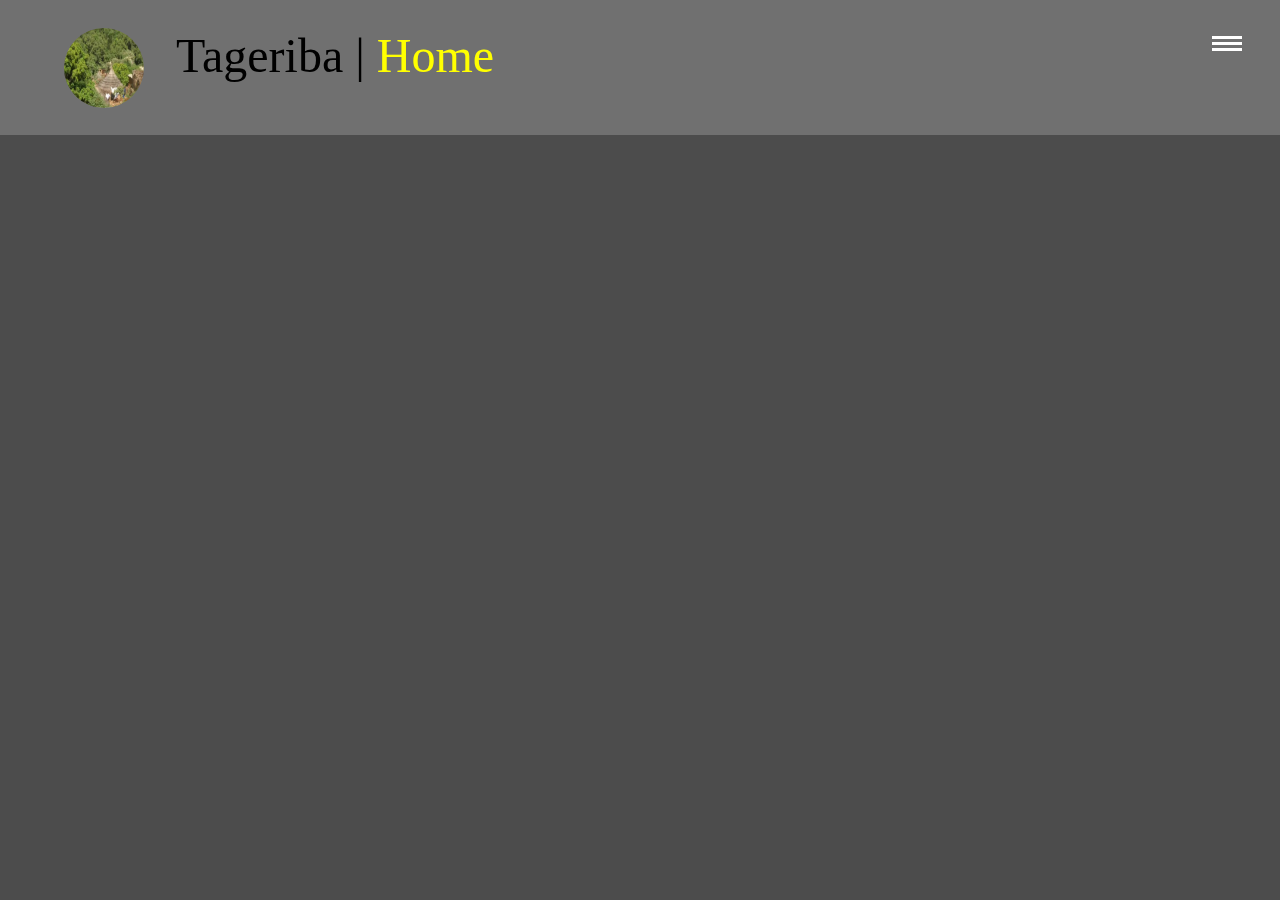
==== about.html @ 6ea8dfa3 "added complete homepage" ====
<!DOCTYPE html>
<html lang="en">
<head>
    <meta charset="UTF-8">
    <meta http-equiv="X-UA-Compatible" content="IE=edge">
    <meta name="viewport" content="width=device-width, initial-scale=1.0">

    <link rel="stylesheet" href="main.css">
    <title>About | Welcome</title>
</head>
<body id="aboutbodysect">
    <div class="overlaycontainer">
        <div class="menu ">
            <div class="top"></div>
            <div class="hide"></div>
            <div class="botm"></div>
        </div>
    
        <header>
            <div class="container">
                <div class="logo">
                    <img src="/images/valage.jpg" alt="">
                    <h1 class="logoname">Tageriba | <span>Home</span></h1>
                </div>
            </div>
        </header>
        <!--navsection -->
        <div class="navsection">
            <div class="container">
                <section class="sect1">
                    <div class="imgsect">
                        <img src="/images/valage.jpg" alt="">
                    </div>
                    <div class="detailsect">
                        <h1>Tageriba ganah gariba</h1>
                        <h3>
                            It is all about a small beloved village which is in north west Sudan in darfur region for more
                            info visit the about page
                        </h3>
                    </div>
                </section>
    
                <section class="sect2">
                    <nav>
                        <ul>
                            <li><a href="index.html">Home</a></li>
    
                            <li><a href="about.html">About</a></li>
    
                            <li><a href="author.html">Author</a></li>
                        </ul>
                    </nav>
    
                </section>
            </div>
        </div>
    </div>

    <script src="main.js"></script>
</body>
</html>
---- main.css ----
.overlaycontainer {
  position: fixed;
  top: 0;
  right: 0;
  z-index: 5;
  height: 100vh;
  width: 100vw;
  background-color: rgba(0, 0, 0, 0.7);
}

.overlaycontainer header .container {
  position: absolute;
  top: 0;
  left: 0;
  width: 100vw;
  height: 15vh;
  background: rgba(255, 255, 255, 0.2);
  display: flex;
  align-items: center;
  z-index: 80;
}

.overlaycontainer header .container .logo {
  margin-left: 5vw;
  display: flex;
}

.overlaycontainer header .container .logo img {
  width: 5rem;
  height: 5rem;
  border-radius: 50%;
}

.overlaycontainer header .container .logo .logoname {
  margin-left: 2rem;
  font-size: 3rem;
  font-weight: 400;
}

.overlaycontainer header .container .logo .logoname span {
  color: yellow;
}

.overlaycontainer .menu {
  position: fixed;
  z-index: 500;
  right: 3vw;
  top: 4vh;
  display: flex;
  height: 15px;
  flex-direction: column;
  justify-content: space-between;
  cursor: pointer;
  transition: all .5s linear;
}

.overlaycontainer .menu div {
  width: 30px;
  height: 3px;
  background: white;
}

.overlaycontainer .close {
  transform: rotate(45deg) translateY(10px);
  transition: all .5s linear;
  cursor: pointer;
}

.overlaycontainer .close div {
  position: absolute;
  top: 30%;
  right: 0;
  transition: all .5s linear;
}

.overlaycontainer .close .top {
  transform: rotate(90deg);
  transition: all .5s linear;
}

.overlaycontainer .close .hide {
  display: none;
  transition: all .5s linear;
}

.overlaycontainer .navsection {
  position: fixed;
  width: 100vw;
  height: 100vh;
  top: 0;
  right: 0;
  z-index: 100;
}

.overlaycontainer .navsection .container {
  height: 100%;
  width: 100%;
  display: flex;
}

.overlaycontainer .navsection .container section {
  width: 50%;
  height: 100%;
}

.overlaycontainer .navsection .container .sect1 {
  background: rgba(255, 255, 255, 0.5);
  display: flex;
  flex-direction: column;
  justify-content: center;
  align-items: center;
  transform: translate3d(0, 100%, 0);
  transition: all .5s linear;
}

.overlaycontainer .navsection .container .sect1 .imgsect {
  margin-bottom: 2rem;
  border-radius: 50%;
}

.overlaycontainer .navsection .container .sect1 .imgsect img {
  width: 10rem;
  height: 10rem;
  border-radius: 50%;
}

.overlaycontainer .navsection .container .sect1 .detailsect {
  width: 70%;
}

.overlaycontainer .navsection .container .sect1 .detailsect h1 {
  font-size: 3rem;
  font-weight: 300;
  line-height: 3rem;
}

.overlaycontainer .navsection .container .sect1 .detailsect h3 {
  font-size: 2rem;
  font-weight: 300;
  line-height: 3rem;
  margin-top: 1rem;
}

.overlaycontainer .navsection .container .sect2 {
  transform: translate3d(0, -100%, 0);
  transition: all .5s linear;
  background: rgba(0, 0, 0, 0.7);
}

.overlaycontainer .navsection .container .sect2 nav {
  display: flex;
  flex-direction: column;
  justify-content: center;
  align-items: center;
  height: 100vh;
}

.overlaycontainer .navsection .container .sect2 nav ul {
  list-style: none;
}

.overlaycontainer .navsection .container .sect2 nav ul li {
  margin: 5vh;
}

.overlaycontainer .navsection .container .sect2 nav ul li a {
  text-decoration: none;
  font-size: 2.5rem;
  cursor: pointer;
  color: #f4f4f4;
  font-style: italic;
  margin-top: 5vh;
  transition: all .5s linear;
}

.overlaycontainer .navsection .container .sect2 nav ul li a:hover {
  color: #1ec;
}

#homepagebody {
  overflow: hidden;
}

#homepagebody .bodyBg {
  position: fixed;
  width: 100vw;
  height: 100vh;
  left: 0;
  top: 0;
  z-index: 1;
}

#homepagebody .bodyBg .img {
  position: absolute;
  width: 100vw;
  height: 100vh;
  left: 0;
  top: 0;
  opacity: 0;
  transition: all .5s linear;
}

#homepagebody .bodyBg .show {
  opacity: 1;
}

* {
  padding: 0;
  margin: 0;
  box-sizing: border-box;
}

html {
  font-size: 16px;
}

@media (max-width: 1200px) {
  html {
    font-size: 13px;
  }
}

@media (max-width: 900px) {
  html {
    font-size: 10px;
  }
}

@media (max-width: 720px) {
  html {
    font-size: 10px;
  }
}

@media (max-width: 501px) {
  html {
    font-size: 8px;
  }
  .overlaycontainer header .container .logo {
    display: flex;
    align-items: center;
  }
  .overlaycontainer header .container .logo img {
    width: 10rem;
    height: 10rem;
  }
  .overlaycontainer header .container .logo .logoname {
    margin-left: 4rem;
  }
  .overlaycontainer .navsection .container .sect1 .imgsect img {
    width: 15rem;
    height: 15rem;
  }
  .overlaycontainer .navsection .container .sect1 .detailsect {
    width: 90%;
  }
}

@media (max-width: 380px) {
  html {
    font-size: 7px;
  }
}
/*# sourceMappingURL=main.css.map */
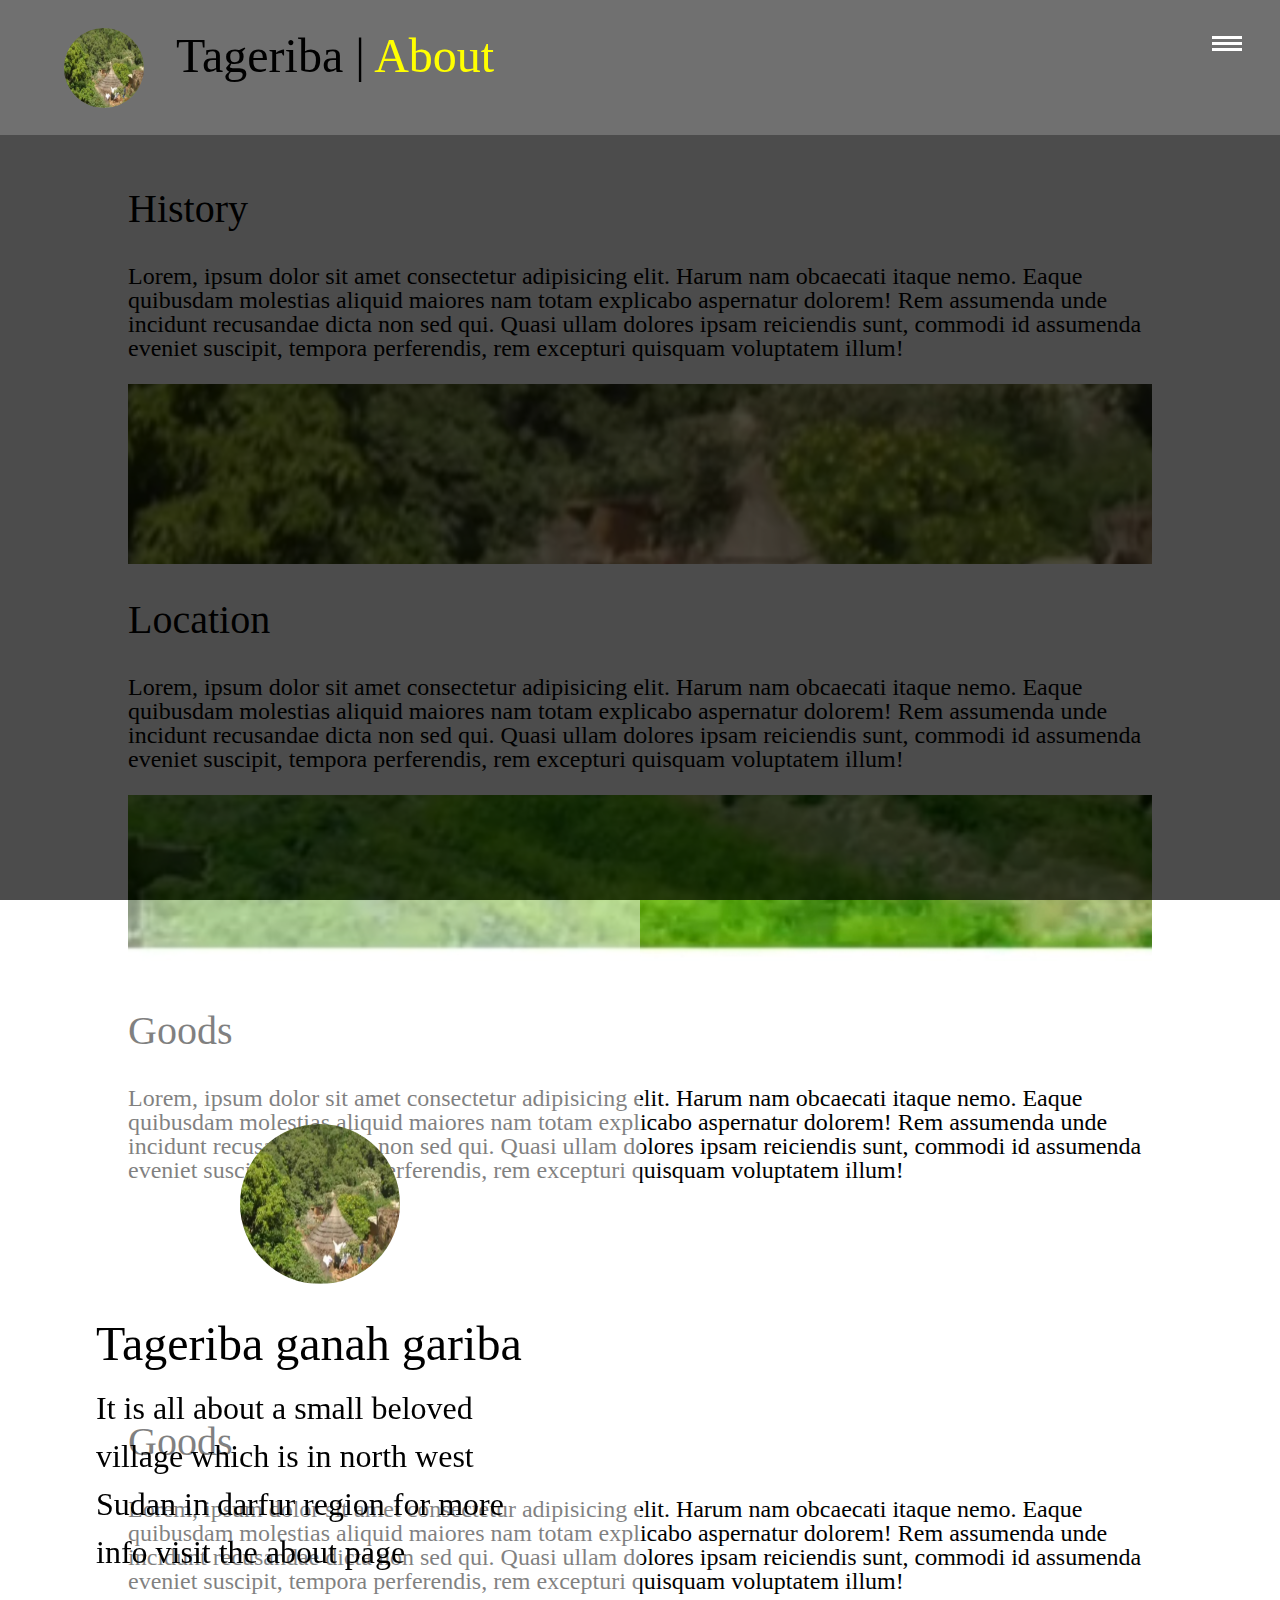
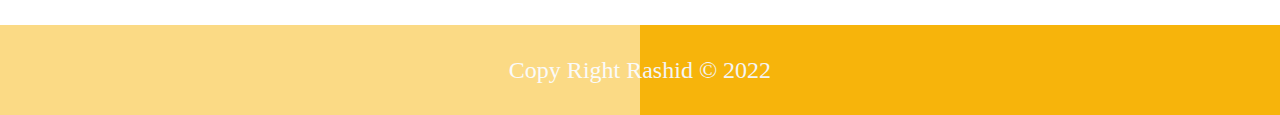
==== commit c9b56b39: "added all section" ====
--- a/about.html
+++ b/about.html
@@ -20,7 +20,7 @@
             <div class="container">
                 <div class="logo">
                     <img src="/images/valage.jpg" alt="">
-                    <h1 class="logoname">Tageriba | <span>Home</span></h1>
+                    <h1 class="logoname">Tageriba | <span>About</span></h1>
                 </div>
             </div>
         </header>
@@ -54,7 +54,51 @@
                 </section>
             </div>
         </div>
+
+        
+
+        
     </div>
+
+   <div class="aboutmainbody">
+       <div class="container">
+           <h3>History</h3>
+        
+        <p>Lorem, ipsum dolor sit amet consectetur adipisicing elit. Harum nam obcaecati itaque nemo. Eaque quibusdam molestias aliquid maiores nam totam explicabo aspernatur dolorem! Rem assumenda unde incidunt recusandae dicta non sed qui. Quasi ullam dolores ipsam reiciendis sunt, commodi id assumenda eveniet suscipit, tempora perferendis, rem excepturi quisquam voluptatem illum!</p>
+
+        <div class="imgage image1"></div>
+
+                <h3>Location</h3>
+                
+                <p>Lorem, ipsum dolor sit amet consectetur adipisicing elit. Harum nam obcaecati itaque nemo. Eaque quibusdam molestias
+                    aliquid maiores nam totam explicabo aspernatur dolorem! Rem assumenda unde incidunt recusandae dicta non sed qui.
+                    Quasi ullam dolores ipsam reiciendis sunt, commodi id assumenda eveniet suscipit, tempora perferendis, rem excepturi
+                    quisquam voluptatem illum!</p>
+                
+                <div class="imgage image2"></div>
+
+
+                        <h3>Goods</h3>
+                        
+                        <p>Lorem, ipsum dolor sit amet consectetur adipisicing elit. Harum nam obcaecati itaque nemo. Eaque quibusdam molestias
+                            aliquid maiores nam totam explicabo aspernatur dolorem! Rem assumenda unde incidunt recusandae dicta non sed qui.
+                            Quasi ullam dolores ipsam reiciendis sunt, commodi id assumenda eveniet suscipit, tempora perferendis, rem excepturi
+                            quisquam voluptatem illum!</p>
+                        
+                        <div class="imgage image3"></div>
+
+
+            <h3>Goods</h3>
+            
+            <p>Lorem, ipsum dolor sit amet consectetur adipisicing elit. Harum nam obcaecati itaque nemo. Eaque quibusdam molestias
+                aliquid maiores nam totam explicabo aspernatur dolorem! Rem assumenda unde incidunt recusandae dicta non sed qui.
+                Quasi ullam dolores ipsam reiciendis sunt, commodi id assumenda eveniet suscipit, tempora perferendis, rem excepturi
+                quisquam voluptatem illum!</p>
+
+       </div>
+
+       <footer><p>Copy Right Rashid &copy; 2022</p></footer>
+   </div>
 
     <script src="main.js"></script>
 </body>
--- a/main.css
+++ b/main.css
@@ -177,10 +177,29 @@
   color: #1ec;
 }
 
+footer {
+  width: 100vw;
+  text-align: center;
+  height: 10vh;
+  display: grid;
+  place-content: center;
+  background-color: #f7b40b;
+  margin-top: 2rem;
+}
+
+footer P {
+  font-size: 1.5rem;
+  color: #f4f4f4;
+}
+
 #homepagebody {
   overflow: hidden;
 }
 
+#homepagebody .overlaycontainer {
+  background: rgba(39, 40, 40, 0.5);
+}
+
 #homepagebody .bodyBg {
   position: fixed;
   width: 100vw;
@@ -202,6 +221,201 @@
 
 #homepagebody .bodyBg .show {
   opacity: 1;
+}
+
+.welcomingText {
+  width: 100vw;
+  height: 100vh;
+  display: grid;
+  place-items: center;
+}
+
+.welcomingText .container {
+  width: 50vw;
+}
+
+.welcomingText .content h1 {
+  color: #b8b6b6;
+  font-weight: 500;
+  font-size: 4rem;
+}
+
+.welcomingText .content h3 {
+  margin-top: 1rem;
+  font-size: 2.5rem;
+  font-weight: 300;
+  font-style: italic;
+  color: #acc8f3;
+}
+
+#aboutbodysect {
+  overflow-x: hidden;
+}
+
+.aboutmainbody {
+  width: 100vw;
+}
+
+.aboutmainbody .container {
+  padding-top: 17vh;
+  width: 80%;
+  margin: auto;
+}
+
+.aboutmainbody .container .imgage {
+  background-repeat: no-repeat;
+  background-size: cover;
+  width: 100%;
+  height: 20vh;
+  background-attachment: fixed;
+  margin: 1.5rem 0;
+}
+
+.aboutmainbody .container .image1 {
+  background-image: url(../images/valage.jpg);
+}
+
+.aboutmainbody .container .image2 {
+  background-image: url(../images/travel.jpg);
+}
+
+.aboutmainbody .container .image3 {
+  background-image: url(../images/tomatos.jpg);
+}
+
+.aboutmainbody .container p {
+  line-height: 1.5rem;
+  font-size: 1.5rem;
+}
+
+.aboutmainbody .container h3 {
+  margin: 2rem 0;
+  font-size: 2.5rem;
+  font-weight: 400;
+}
+
+#authorbodysect {
+  overflow-x: hidden;
+}
+
+#authorbodysect .overlaycontainer {
+  background-color: transparent;
+}
+
+#authorbodysect .authorwrapper {
+  background-color: rgba(0, 0, 0, 0.7);
+  width: 100vw;
+  padding-top: 20vh;
+  z-index: 70;
+  left: 0;
+  top: 0;
+}
+
+#authorbodysect .authorwrapper .container {
+  width: 80%;
+  margin: auto;
+  display: flex;
+  flex-direction: column;
+}
+
+#authorbodysect .authorwrapper .container .head {
+  display: flex;
+  margin-bottom: 2rem;
+}
+
+#authorbodysect .authorwrapper .container .head img {
+  width: 15rem;
+  height: 15rem;
+  border-radius: 50%;
+}
+
+#authorbodysect .authorwrapper .container .head .info {
+  margin: 5rem;
+}
+
+#authorbodysect .authorwrapper .container .head .info h3 {
+  font-size: 3rem;
+  line-height: 3.5rem;
+  font-weight: 400;
+}
+
+#authorbodysect .authorwrapper .container .about h3 {
+  font-size: 2rem;
+  font-weight: 300;
+  margin-top: 1rem;
+}
+
+#authorbodysect .authorwrapper .container .about p {
+  font-size: 1.5rem;
+}
+
+#authorbodysect .authorwrapper .container .about ul {
+  list-style: none;
+}
+
+#authorbodysect .authorwrapper .container .about ul li {
+  display: inline;
+  font-size: 1.7rem;
+  font-style: italic;
+  margin-right: 4vw;
+}
+
+#authorbodysect .authorwrapper .container .about ul li:nth-child(1) {
+  color: green;
+}
+
+#authorbodysect .authorwrapper .container .about ul li:nth-child(2) {
+  color: lime;
+}
+
+#authorbodysect .authorwrapper .container .about ul li:nth-child(3) {
+  color: yellow;
+}
+
+#authorbodysect .authorwrapper .container .contact h3 {
+  font-size: 2rem;
+  font-weight: 300;
+  margin-top: 1rem;
+}
+
+#authorbodysect .authorwrapper .container .contact .note p {
+  padding: 1rem;
+  font-size: 1.3;
+  font-style: italic;
+  background-color: rgba(255, 255, 255, 0.2);
+  border-radius: 5px;
+}
+
+#authorbodysect .authorwrapper .container .contact .form form button {
+  font-size: 1.3rem;
+  padding: .6rem;
+  outline: none;
+  border: none;
+  border-radius: .5rem;
+  background-color: green;
+}
+
+#authorbodysect .authorwrapper .container .contact .form form button:hover {
+  background-color: lime;
+}
+
+#authorbodysect .authorwrapper .container .contact .form form input, #authorbodysect .authorwrapper .container .contact .form form textarea {
+  display: block;
+  margin: 1rem 0;
+  outline: none;
+  width: 100%;
+  background: rgba(96, 105, 102, 0.3);
+  border: 1px solid lightgray;
+  font-size: 1.3rem;
+}
+
+#authorbodysect .authorwrapper .container .contact .form form input {
+  padding: .5rem;
+  border-radius: .4rem;
+}
+
+#authorbodysect .authorwrapper .container .contact .form form textarea {
+  border-radius: .4rem;
 }
 
 * {
@@ -222,27 +436,39 @@
 
 @media (max-width: 900px) {
   html {
-    font-size: 10px;
+    font-size: 13px;
+  }
+  .welcomingText .container {
+    width: 80%;
   }
 }
 
 @media (max-width: 720px) {
   html {
-    font-size: 10px;
+    font-size: 12px;
+  }
+  #authorbodysect .authorwrapper .container .head {
+    flex-direction: column;
+    justify-content: center;
+    align-items: center;
+    margin-bottom: 0;
+  }
+  #authorbodysect .authorwrapper .container .head .info {
+    margin: 1rem;
   }
 }
 
 @media (max-width: 501px) {
   html {
-    font-size: 8px;
+    font-size: 10px;
   }
   .overlaycontainer header .container .logo {
     display: flex;
     align-items: center;
   }
   .overlaycontainer header .container .logo img {
-    width: 10rem;
-    height: 10rem;
+    width: 9rem;
+    height: 9rem;
   }
   .overlaycontainer header .container .logo .logoname {
     margin-left: 4rem;
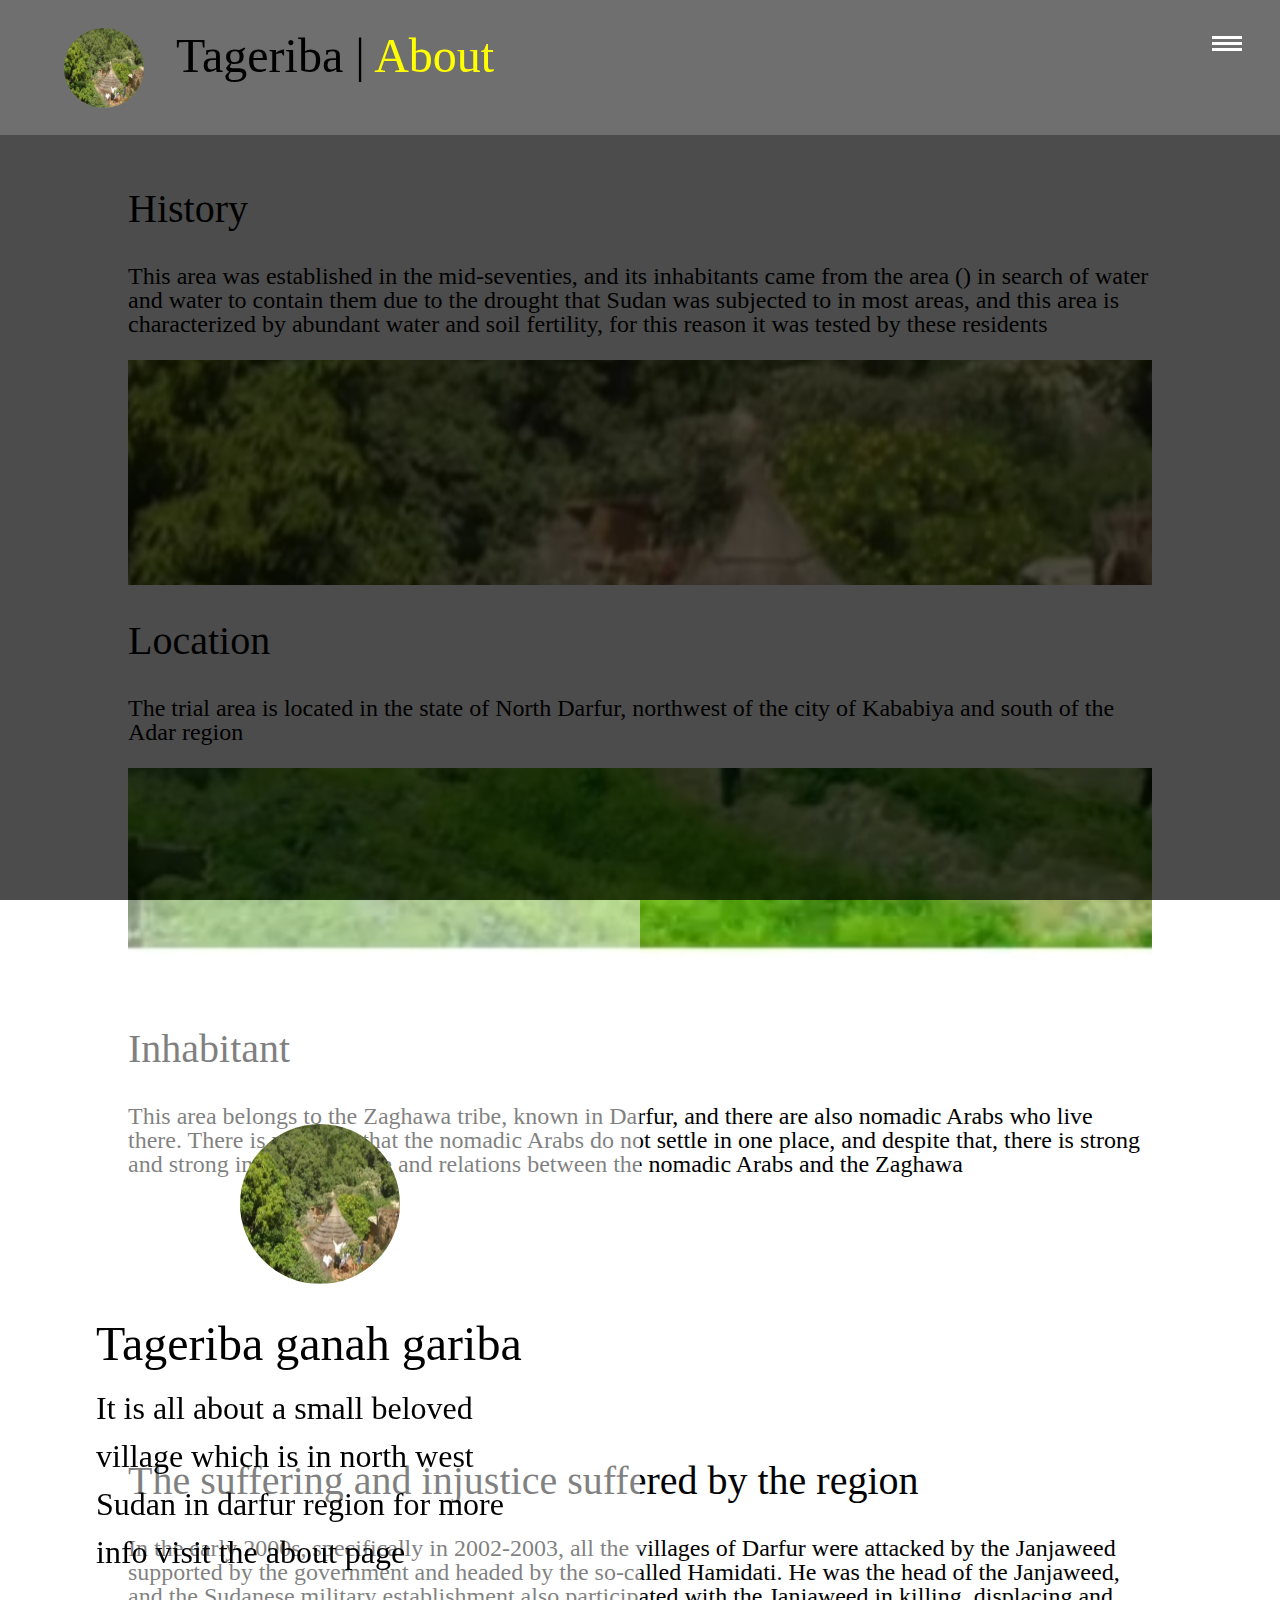
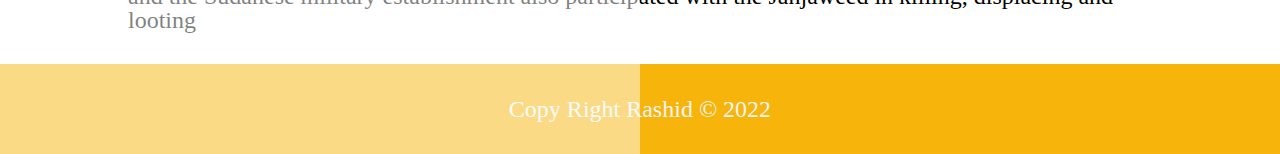
==== commit c6b5875c: "reviseed" ====
--- a/about.html
+++ b/about.html
@@ -64,36 +64,34 @@
        <div class="container">
            <h3>History</h3>
         
-        <p>Lorem, ipsum dolor sit amet consectetur adipisicing elit. Harum nam obcaecati itaque nemo. Eaque quibusdam molestias aliquid maiores nam totam explicabo aspernatur dolorem! Rem assumenda unde incidunt recusandae dicta non sed qui. Quasi ullam dolores ipsam reiciendis sunt, commodi id assumenda eveniet suscipit, tempora perferendis, rem excepturi quisquam voluptatem illum!</p>
+        <p>This area was established in the mid-seventies, and its inhabitants came from the area () in search of water and water
+        to contain them due to the drought that Sudan was subjected to in most areas, and this area is characterized by abundant
+        water and soil fertility, for this reason it was tested by these residents</p>
 
         <div class="imgage image1"></div>
 
                 <h3>Location</h3>
                 
-                <p>Lorem, ipsum dolor sit amet consectetur adipisicing elit. Harum nam obcaecati itaque nemo. Eaque quibusdam molestias
-                    aliquid maiores nam totam explicabo aspernatur dolorem! Rem assumenda unde incidunt recusandae dicta non sed qui.
-                    Quasi ullam dolores ipsam reiciendis sunt, commodi id assumenda eveniet suscipit, tempora perferendis, rem excepturi
-                    quisquam voluptatem illum!</p>
+                <p>The trial area is located in the state of North Darfur, northwest of the city of Kababiya and south of the Adar region</p>
                 
                 <div class="imgage image2"></div>
 
 
-                        <h3>Goods</h3>
+                        <h3>Inhabitant</h3>
                         
-                        <p>Lorem, ipsum dolor sit amet consectetur adipisicing elit. Harum nam obcaecati itaque nemo. Eaque quibusdam molestias
-                            aliquid maiores nam totam explicabo aspernatur dolorem! Rem assumenda unde incidunt recusandae dicta non sed qui.
-                            Quasi ullam dolores ipsam reiciendis sunt, commodi id assumenda eveniet suscipit, tempora perferendis, rem excepturi
-                            quisquam voluptatem illum!</p>
+                        <p>This area belongs to the Zaghawa tribe, known in Darfur, and there are also nomadic Arabs who live there. There is no
+                        doubt that the nomadic Arabs do not settle in one place, and despite that, there is strong and strong interdependence
+                        and relations between the nomadic Arabs and the Zaghawa 
+                        
+                        </p>
                         
                         <div class="imgage image3"></div>
 
+                        <h3>The suffering and injustice suffered by the region</h3>
+                        <p>In the early 2000s, specifically in 2002-2003, all the villages of Darfur were attacked by the Janjaweed supported by
+                        the government and headed by the so-called Hamidati. He was the head of the Janjaweed, and the Sudanese military
+                        establishment also participated with the Janjaweed in killing, displacing and looting</p>
 
-            <h3>Goods</h3>
-            
-            <p>Lorem, ipsum dolor sit amet consectetur adipisicing elit. Harum nam obcaecati itaque nemo. Eaque quibusdam molestias
-                aliquid maiores nam totam explicabo aspernatur dolorem! Rem assumenda unde incidunt recusandae dicta non sed qui.
-                Quasi ullam dolores ipsam reiciendis sunt, commodi id assumenda eveniet suscipit, tempora perferendis, rem excepturi
-                quisquam voluptatem illum!</p>
 
        </div>
 
--- a/main.css
+++ b/main.css
@@ -9,7 +9,7 @@
 }
 
 .overlaycontainer header .container {
-  position: absolute;
+  position: fixed;
   top: 0;
   left: 0;
   width: 100vw;
@@ -197,7 +197,7 @@
 }
 
 #homepagebody .overlaycontainer {
-  background: rgba(39, 40, 40, 0.5);
+  background: rgba(76, 75, 75, 0.3);
 }
 
 #homepagebody .bodyBg {
@@ -266,7 +266,7 @@
   background-repeat: no-repeat;
   background-size: cover;
   width: 100%;
-  height: 20vh;
+  height: 25vh;
   background-attachment: fixed;
   margin: 1.5rem 0;
 }
@@ -280,7 +280,7 @@
 }
 
 .aboutmainbody .container .image3 {
-  background-image: url(../images/tomatos.jpg);
+  background-image: url(../images/genocde.jpg);
 }
 
 .aboutmainbody .container p {
@@ -294,12 +294,23 @@
   font-weight: 400;
 }
 
+html {
+  transition: all 1s linear;
+}
+
 #authorbodysect {
   overflow-x: hidden;
 }
 
 #authorbodysect .overlaycontainer {
+  overflow-x: hidden;
+  overflow-y: auto;
   background-color: transparent;
+}
+
+#authorbodysect .overlaycontainer .navsection {
+  overflow: hidden;
+  visibility: hidden;
 }
 
 #authorbodysect .authorwrapper {
@@ -347,6 +358,11 @@
 
 #authorbodysect .authorwrapper .container .about p {
   font-size: 1.5rem;
+}
+
+#authorbodysect .authorwrapper .container .about p span {
+  color: limegreen;
+  font-style: italic;
 }
 
 #authorbodysect .authorwrapper .container .about ul {
@@ -361,7 +377,7 @@
 }
 
 #authorbodysect .authorwrapper .container .about ul li:nth-child(1) {
-  color: green;
+  color: #030bad;
 }
 
 #authorbodysect .authorwrapper .container .about ul li:nth-child(2) {
@@ -393,6 +409,7 @@
   border: none;
   border-radius: .5rem;
   background-color: green;
+  cursor: pointer;
 }
 
 #authorbodysect .authorwrapper .container .contact .form form button:hover {
@@ -418,6 +435,44 @@
   border-radius: .4rem;
 }
 
+#authorbodysect hr {
+  margin: 1rem 0;
+  border-color: #0076ff;
+}
+
+#authorbodysect .media {
+  margin-top: 1rem;
+}
+
+#authorbodysect .media .mediaLinks {
+  width: 70%;
+  display: flex;
+  justify-content: space-around;
+  align-items: center;
+  margin: auto;
+}
+
+#authorbodysect .media .mediaLinks a {
+  text-decoration: none;
+  font-size: 2.5rem;
+}
+
+#authorbodysect .media .mediaLinks a:nth-child(1) {
+  color: #376bdb;
+}
+
+#authorbodysect .media .mediaLinks a:nth-child(2) {
+  color: #07f317;
+}
+
+#authorbodysect .media .mediaLinks a:nth-child(3) {
+  color: #07a1e2;
+}
+
+#authorbodysect .media .mediaLinks a:nth-child(4) {
+  color: #ced7ce;
+}
+
 * {
   padding: 0;
   margin: 0;
@@ -446,6 +501,9 @@
 @media (max-width: 720px) {
   html {
     font-size: 12px;
+  }
+  .overlaycontainer .menu {
+    right: 5vw;
   }
   #authorbodysect .authorwrapper .container .head {
     flex-direction: column;
@@ -456,12 +514,22 @@
   #authorbodysect .authorwrapper .container .head .info {
     margin: 1rem;
   }
+  #authorbodysect .media .mediaLinks {
+    width: 95%;
+  }
 }
 
 @media (max-width: 501px) {
   html {
     font-size: 10px;
   }
+  .overlaycontainer .menu {
+    right: .5vw;
+    margin: 2rem 0 1rem 1rem;
+  }
+  .overlaycontainer .menu div {
+    width: 25px;
+  }
   .overlaycontainer header .container .logo {
     display: flex;
     align-items: center;
@@ -471,7 +539,7 @@
     height: 9rem;
   }
   .overlaycontainer header .container .logo .logoname {
-    margin-left: 4rem;
+    margin-left: 2rem;
   }
   .overlaycontainer .navsection .container .sect1 .imgsect img {
     width: 15rem;
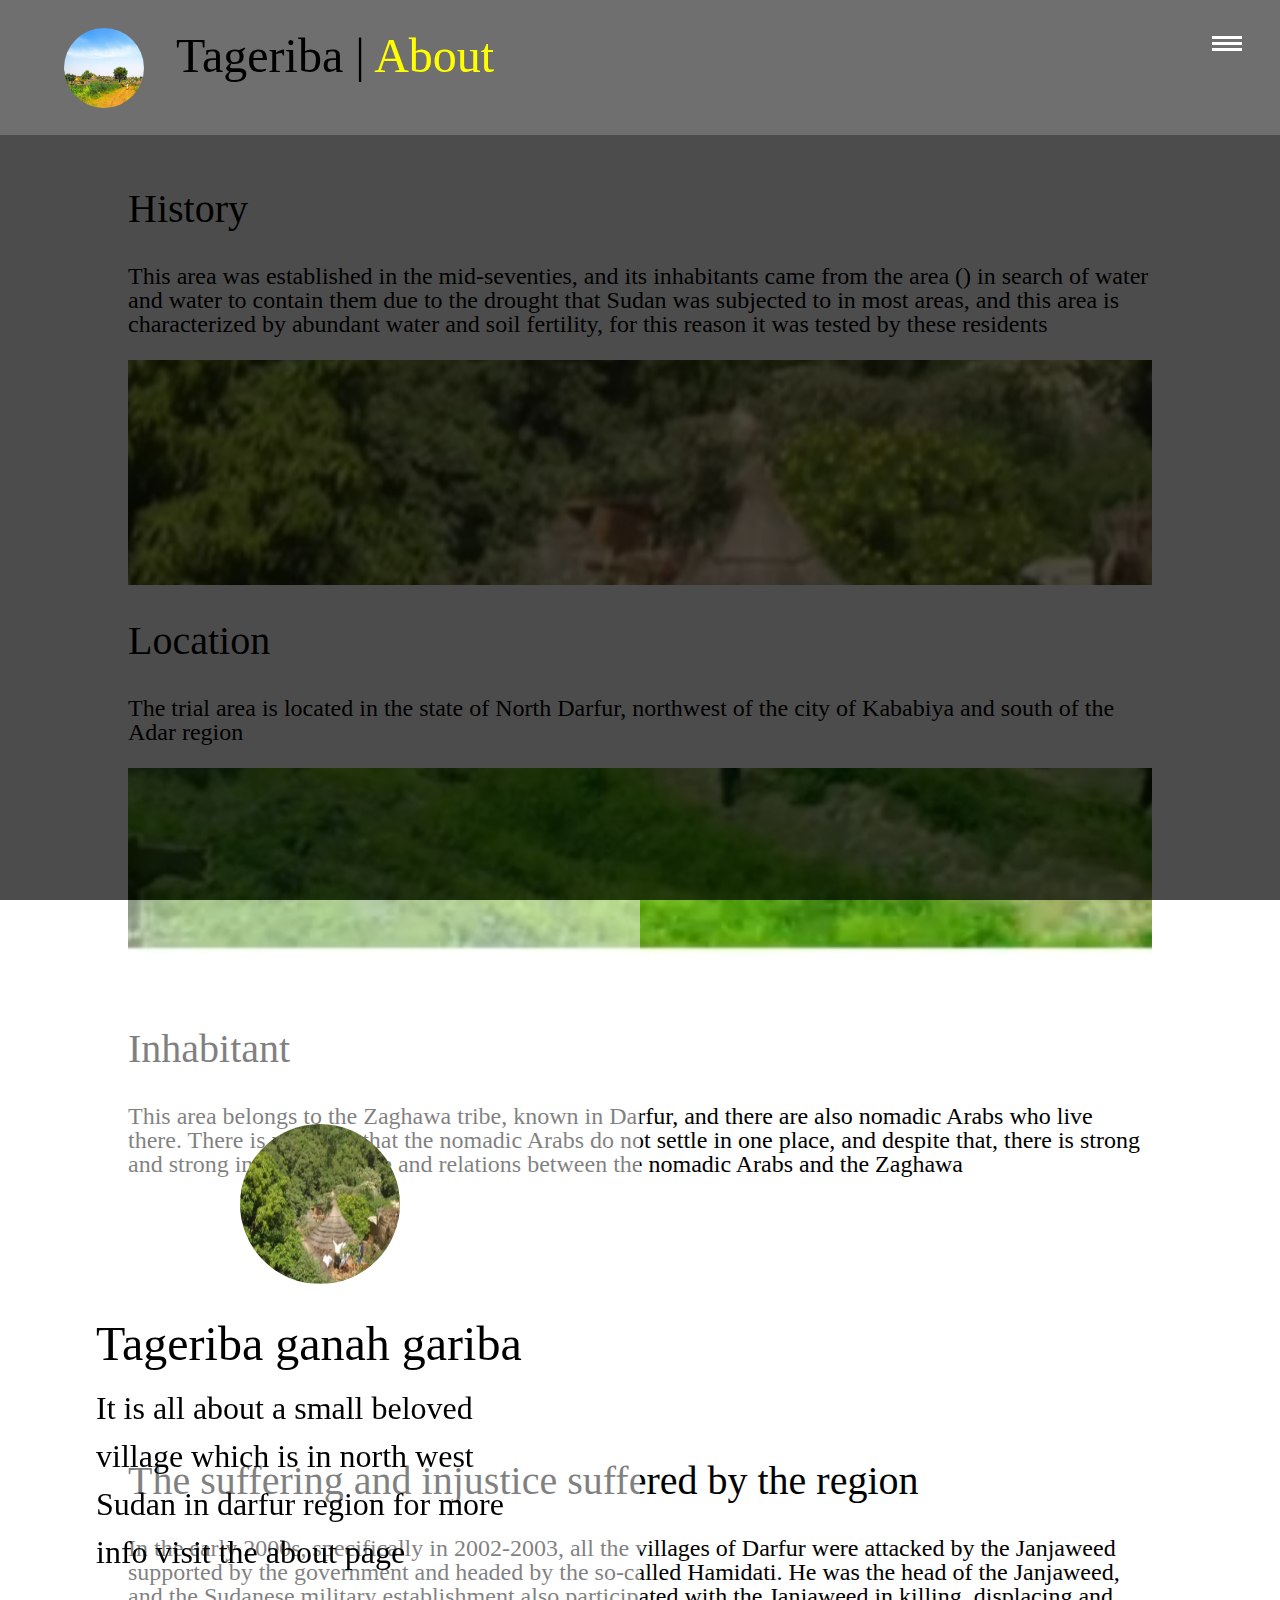
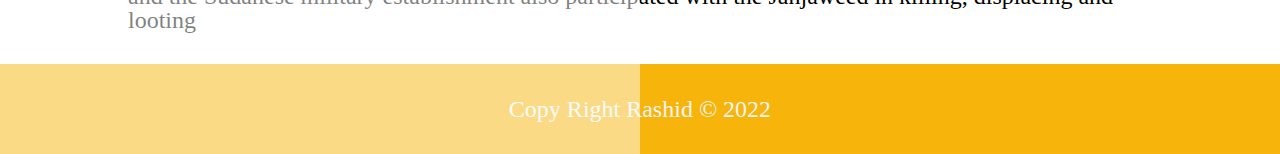
==== commit d02f7521: "chaged logo image" ====
--- a/about.html
+++ b/about.html
@@ -19,7 +19,7 @@
         <header>
             <div class="container">
                 <div class="logo">
-                    <img src="/images/valage.jpg" alt="">
+                    <img src="/images/beauty.jpg" alt="">
                     <h1 class="logoname">Tageriba | <span>About</span></h1>
                 </div>
             </div>
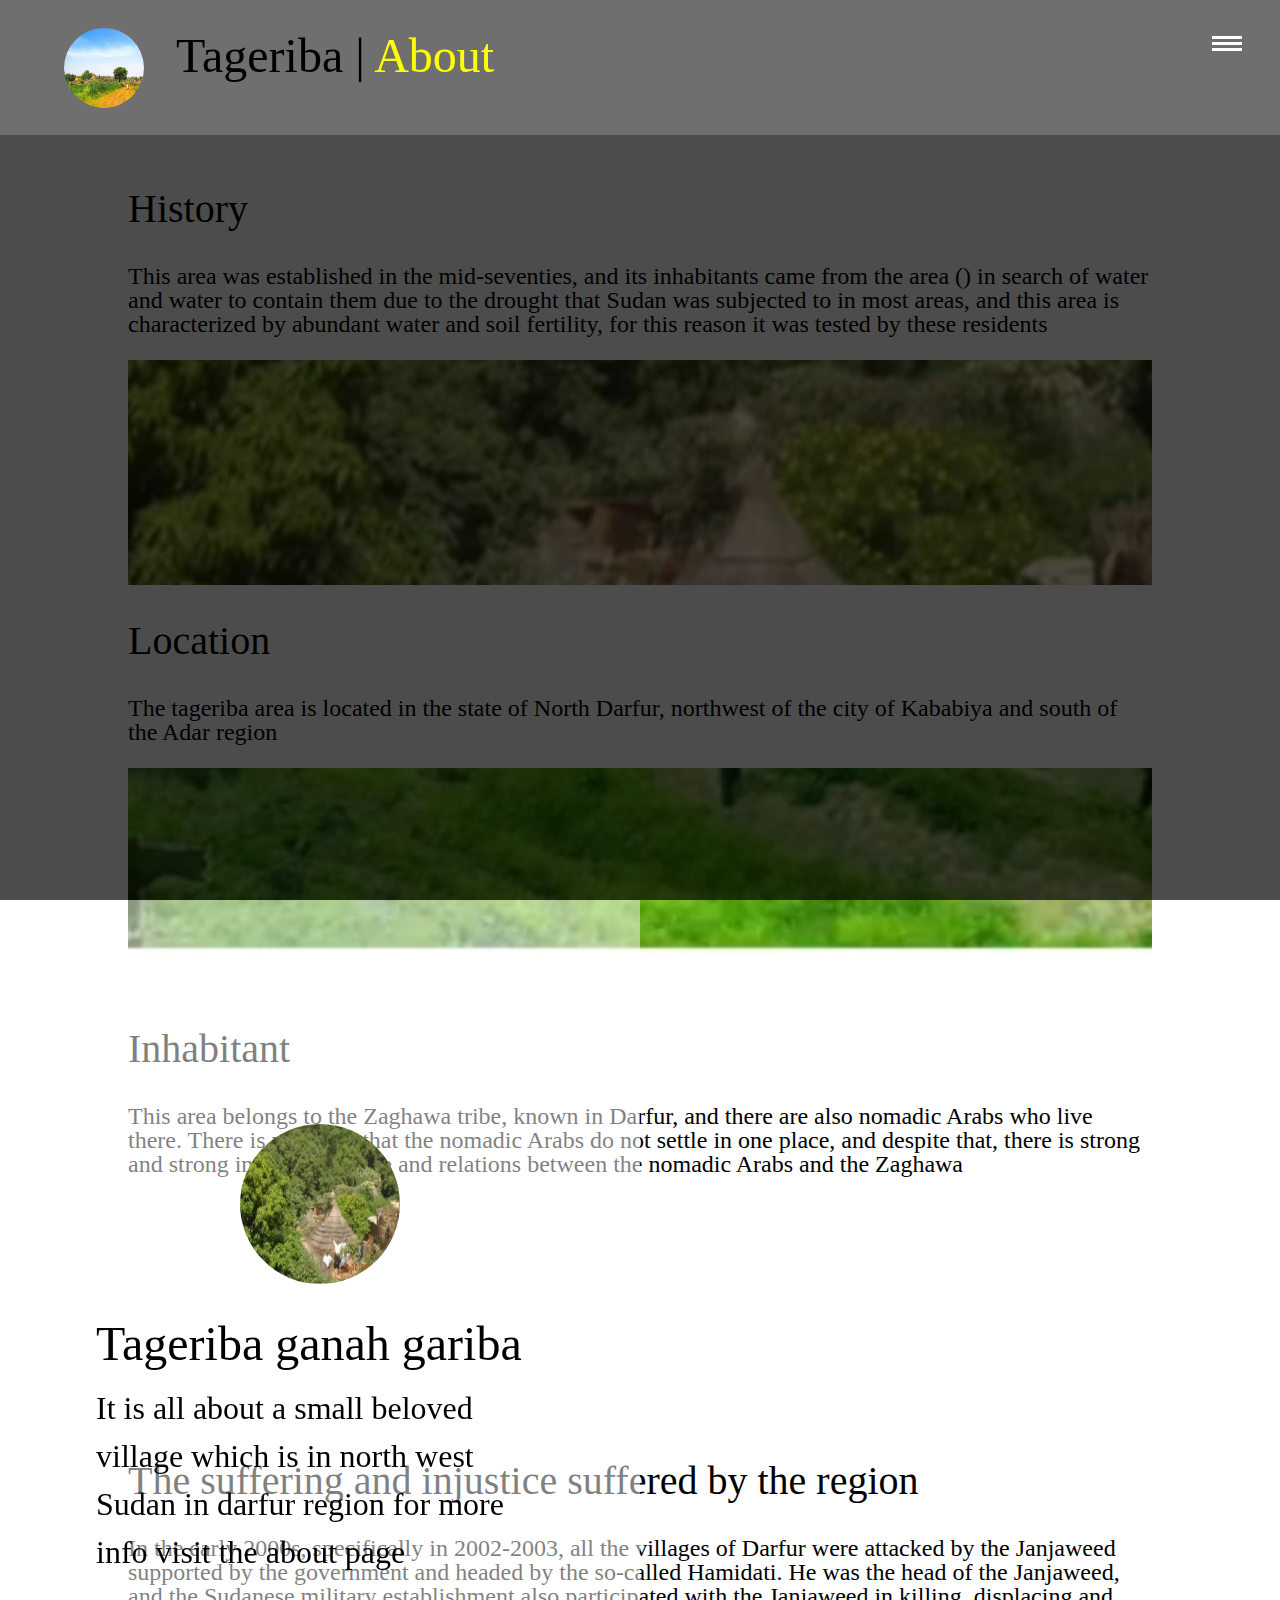
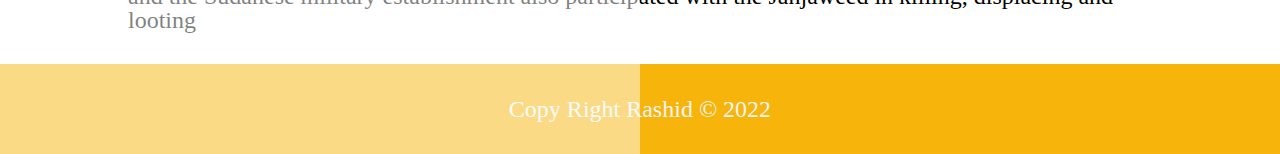
==== commit ad962501: "p" ====
--- a/about.html
+++ b/about.html
@@ -19,7 +19,7 @@
         <header>
             <div class="container">
                 <div class="logo">
-                    <img src="/images/beauty.jpg" alt="">
+                    <img src="images/beauty.jpg" alt="">
                     <h1 class="logoname">Tageriba | <span>About</span></h1>
                 </div>
             </div>
@@ -29,7 +29,7 @@
             <div class="container">
                 <section class="sect1">
                     <div class="imgsect">
-                        <img src="/images/valage.jpg" alt="">
+                        <img src="images/valage.jpg" alt="">
                     </div>
                     <div class="detailsect">
                         <h1>Tageriba ganah gariba</h1>
@@ -72,7 +72,7 @@
 
                 <h3>Location</h3>
                 
-                <p>The trial area is located in the state of North Darfur, northwest of the city of Kababiya and south of the Adar region</p>
+                <p>The tageriba area is located in the state of North Darfur, northwest of the city of Kababiya and south of the Adar region</p>
                 
                 <div class="imgage image2"></div>
 
--- a/main.css
+++ b/main.css
@@ -272,15 +272,15 @@
 }
 
 .aboutmainbody .container .image1 {
-  background-image: url(../images/valage.jpg);
+  background-image: url(images/valage.jpg);
 }
 
 .aboutmainbody .container .image2 {
-  background-image: url(../images/travel.jpg);
+  background-image: url(images/travel.jpg);
 }
 
 .aboutmainbody .container .image3 {
-  background-image: url(../images/genocde.jpg);
+  background-image: url(images/genocde.jpg);
 }
 
 .aboutmainbody .container p {
@@ -455,6 +455,11 @@
 #authorbodysect .media .mediaLinks a {
   text-decoration: none;
   font-size: 2.5rem;
+  transition: all .5s linear;
+}
+
+#authorbodysect .media .mediaLinks a:hover {
+  transform: scale(1.3);
 }
 
 #authorbodysect .media .mediaLinks a:nth-child(1) {
@@ -466,7 +471,7 @@
 }
 
 #authorbodysect .media .mediaLinks a:nth-child(3) {
-  color: #07a1e2;
+  color: #6e1515;
 }
 
 #authorbodysect .media .mediaLinks a:nth-child(4) {
@@ -500,7 +505,7 @@
 
 @media (max-width: 720px) {
   html {
-    font-size: 12px;
+    font-size: 13px;
   }
   .overlaycontainer .menu {
     right: 5vw;
@@ -521,11 +526,12 @@
 
 @media (max-width: 501px) {
   html {
-    font-size: 10px;
+    font-size: 12px;
   }
   .overlaycontainer .menu {
+    top: 1vh;
     right: .5vw;
-    margin: 2rem 0 1rem 1rem;
+    margin: 0rem 0 1rem 1rem;
   }
   .overlaycontainer .menu div {
     width: 25px;
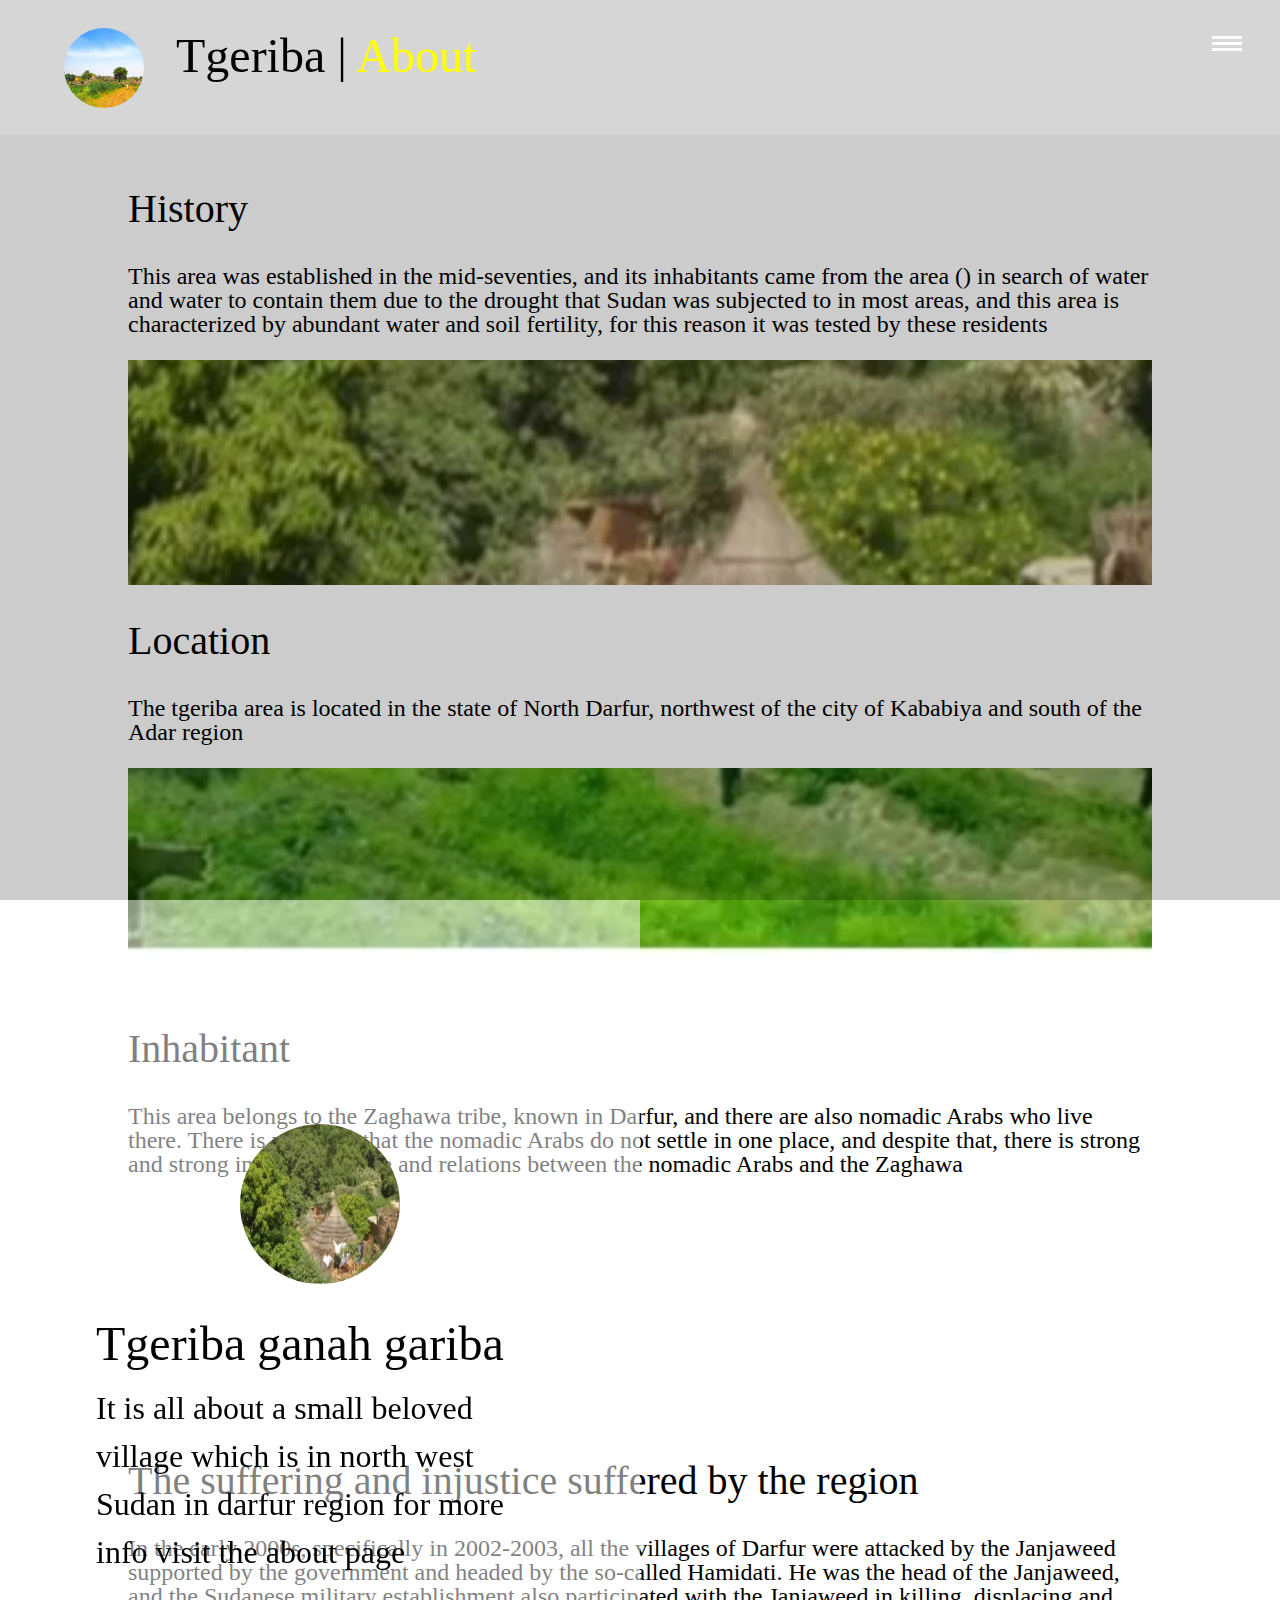
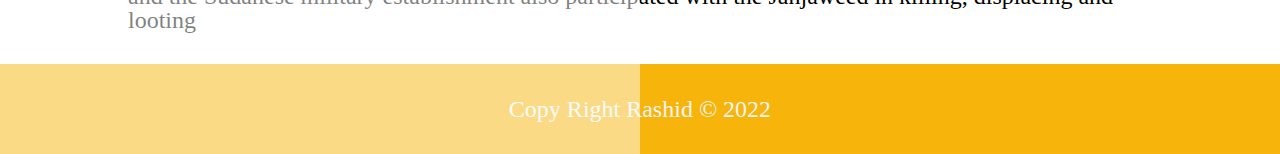
==== commit df3b848e: "personalize" ====
--- a/about.html
+++ b/about.html
@@ -20,7 +20,7 @@
             <div class="container">
                 <div class="logo">
                     <img src="images/beauty.jpg" alt="">
-                    <h1 class="logoname">Tageriba | <span>About</span></h1>
+                    <h1 class="logoname">Tgeriba | <span>About</span></h1>
                 </div>
             </div>
         </header>
@@ -32,7 +32,7 @@
                         <img src="images/valage.jpg" alt="">
                     </div>
                     <div class="detailsect">
-                        <h1>Tageriba ganah gariba</h1>
+                        <h1>Tgeriba ganah gariba</h1>
                         <h3>
                             It is all about a small beloved village which is in north west Sudan in darfur region for more
                             info visit the about page
@@ -72,7 +72,7 @@
 
                 <h3>Location</h3>
                 
-                <p>The tageriba area is located in the state of North Darfur, northwest of the city of Kababiya and south of the Adar region</p>
+                <p>The tgeriba area is located in the state of North Darfur, northwest of the city of Kababiya and south of the Adar region</p>
                 
                 <div class="imgage image2"></div>
 
--- a/main.css
+++ b/main.css
@@ -252,6 +252,10 @@
   overflow-x: hidden;
 }
 
+#aboutbodysect .overlaycontainer {
+  background-color: rgba(0, 0, 0, 0.2);
+}
+
 .aboutmainbody {
   width: 100vw;
 }
@@ -314,7 +318,7 @@
 }
 
 #authorbodysect .authorwrapper {
-  background-color: rgba(0, 0, 0, 0.7);
+  background-color: rgba(79, 32, 77, 0.3);
   width: 100vw;
   padding-top: 20vh;
   z-index: 70;
@@ -361,7 +365,7 @@
 }
 
 #authorbodysect .authorwrapper .container .about p span {
-  color: limegreen;
+  color: #035903;
   font-style: italic;
 }
 
@@ -381,11 +385,11 @@
 }
 
 #authorbodysect .authorwrapper .container .about ul li:nth-child(2) {
-  color: lime;
+  color: #045504;
 }
 
 #authorbodysect .authorwrapper .container .about ul li:nth-child(3) {
-  color: yellow;
+  color: #676705;
 }
 
 #authorbodysect .authorwrapper .container .contact h3 {
@@ -475,7 +479,7 @@
 }
 
 #authorbodysect .media .mediaLinks a:nth-child(4) {
-  color: #ced7ce;
+  color: #fdfffd;
 }
 
 * {
